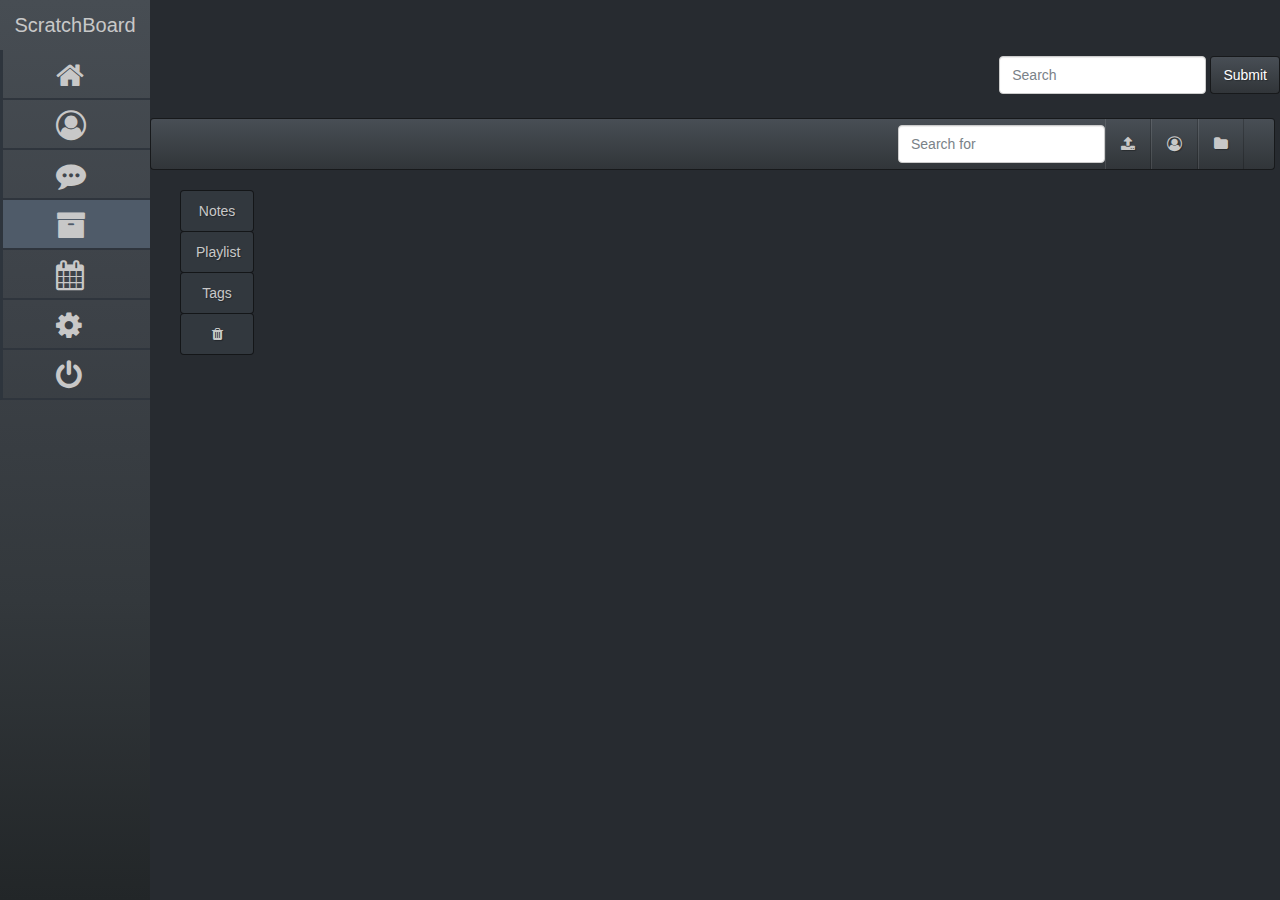
==== archives.html @ 816d0156 "Add files via upload" ====
<!DOCTYPE html>
<html lang="en">

<head>
  <meta charset="utf-8" />
  <title>Theme Preview - Usebootstrap.com</title>
  <meta name="viewport" content="width=device-width, initial-scale=1" />
  <link rel="stylesheet" href="theme/bootstrap.css" media="screen" />
  <link rel="stylesheet" href="theme/usebootstrap.css" />
  <!--Font Amazing link-->
  <link rel="stylesheet" href="https://cdnjs.cloudflare.com/ajax/libs/font-awesome/4.7.0/css/font-awesome.min.css" />
  <link href="http://www.cssscript.com/wp-includes/css/sticky.css" rel="stylesheet" type="text/css" />
  <link rel="stylesheet" href="https://www.w3schools.com/w3css/4/w3.css" />
  <!-- HTML5 shim and Respond.js IE8 support of HTML5 elements and media queries -->
  <!--[if lt IE 9]>
      <script src="bootstrap/html5shiv.js"></script>
      <script src="bootstrap/respond.min.js"></script>
    <![endif]-->
</head>

<body>
  <!--Start of SideNav-Bar****************************************************************************************************************** -->
  <div class="navbar-fixed-top">
    <div class="nav-side-menu">
      <div class="brand">ScratchBoard</div>
      <i class="fa fa-bars fa-2x toggle-btn" data-toggle="collapse" data-target="#menu-content"></i>
      <div class="menu-list">
        <ul id="menu-content" class="menu-content collapse out tooltip.right">

    <a href="home.html">
      <li>
        <i class="fa fa-home fa-2x" id="home" data-toggle="tooltip" data-placement="top" title="" data-original-title="Home"></i>
      </li>
    </a>

    <a href="profile.html">
      <li>
        <i class="fa fa-user-circle-o fa-2x" id="profile" data-toggle="tooltip" data-placement="top" title="" 
        data-original-title="Profile"></i>
      </li>
    </a>

    <a href="#">
      <li>
        <i class="fa fa-commenting fa-2x" data-toggle="tooltip" data-placement="top" title="" data-original-title="Inbox"></i>
      </li>
    </a>
          
    <a href="archives.html">
        <li class="active">
        <i class="fa fa-archive fa-2x" data-toggle="tooltip" data-placement="top" title="" data-original-title="Archives"></i>
      </li>
    </a>
          
    <a href="#">
      <li>
        <i class="fa fa-calendar fa-2x" data-toggle="tooltip" data-placement="top" title="" data-original-title="Calendar"></i>
      </li>
    </a>
          
    <a href="#">
      <li>
        <i class="fa fa-cog fa-2x" data-toggle="tooltip" data-placement="top" title="" data-original-title="Settings"></i>
      </li>
    </a>
          
    <a href="index.html">
      <li>
        <i class="fa fa-power-off fa-2x" data-toggle="tooltip" data-placement="top" title="" data-original-title="Logout"></i>
      </li>
    </a>
          
        </ul>
      </div>
    </div>
  </div>
  <!--End of SideNav-Bar****************************************************************************************************** -->
  
<!--Start of Search-Bar****************************************************************************************************************** -->
  <div class="navbar-top">
  <form class="navbar-form navbar-right navbar-fixed-top-right" role="search">
    <div class="form-group">
      <input type="text" class="form-control" placeholder="Search" />
    </div>
    <button type="submit" class="btn btn-default">Submit</button>
  </form>
  </div>
  <br>
  <br>
  <br>
  <!--End of Search-Bar****************************************************************************************************************** -->

<!--Start of Archives************************************************************************************************************ -->

		<div class="row navbar navbar-default" id="topbar">
			<header class="container-fluid">
					<div class="navbar-header">
						<button class="btn btn-success navbar-toggle collapsed" data-toggle="collapse"
									data-target="#collapsing"><span class="glyphicon glyphicon-chevron-down"></span></button>						
					</div>		

					<div class="collapse navbar-collapse" id="collapsing">
						<ul class="nav navbar-nav navbar-right">
							<li><a href="#"><span class="fa fa-upload"></span></a>
							<li><a href="#"><span class="fa fa-user-circle-o"></span></a></li>
							<li><a href="#"><span class="fa fa-folder"></span></a></li>
						</ul>
						<form class="navbar-form navbar-right">
						<div class="form-group">
							<input type="text" class="form-control" placeholder="Search for" name="searchInput">
						</div>
						</form>

						
					</div>		
			</header>
		</div>

		<section id="body" class="container-fluid">
			
			<section id="sidebar" class="row col-sm-2 col-md-2 col-lg-1">
				<div class="">
					<ul class="list-unstyled list-group">
						<li class=" btn list-group-item">Notes</li>
						<li class=" btn list-group-item">Playlist</li>
						<li class=" btn list-group-item">Tags</li>
						<li></li>
						<li class="btn list-group-item" id="delete"><span class="fa fa-trash"></span></li>
					</ul>
					</div>
			</section>

		<section id="main" class="col-sm-10 col-md-10 col-lg-11">
			
		</section>
		</section>

<!--End of Archives************************************************************************************************************ -->


  <script src="https://code.jquery.com/jquery-1.10.2.min.js"></script>
  <script src="bootstrap/bootstrap.min.js"></script>
  <script src="bootstrap/usebootstrap.js"></script>
</body>

</html>
---- theme/usebootstrap.css ----
body{padding-top:50px}#banner{border-bottom:none}.page-header h1{font-size:4em}.bs-docs-section{margin-top:8em}.bs-component{position:relative}.bs-component .modal{position:relative;top:auto;right:auto;left:auto;bottom:auto;z-index:1;display:block}.bs-component .modal-dialog{width:90%}.bs-component .popover{position:relative;display:inline-block;width:220px;margin:20px}#source-button{position:absolute;top:0;right:0;z-index:100;font-weight:bold}.progress{margin-bottom:10px}footer{margin:5em 0}footer li{float:left;margin-right:1.5em;margin-bottom:1.5em}footer p{clear:left;margin-bottom:0}.splash{padding:4em 0 2em;background-color:#1c2533;background:-webkit-linear-gradient(70deg, #080f1f 30%, #2b4b5a 87%, #435e67 100%);background:-o-linear-gradient(70deg, #080f1f 30%, #2b4b5a 87%, #435e67 100%);background:-ms-linear-gradient(70deg, #080f1f 30%, #2b4b5a 87%, #435e67 100%);background:-moz-linear-gradient(70deg, #080f1f 30%, #2b4b5a 87%, #435e67 100%);background:linear-gradient(20deg, #080f1f 30%, #2b4b5a 87%, #435e67 100%);background-attachment:fixed;color:#fff;text-align:center}.splash h1{font-size:4em}.splash #social{margin:2em 0}.splash .alert{margin:2em 0}.splash .bsa{max-width:350px;margin:0 auto;background:none}.splash .bsa .one .bsa_it_ad{border:1px solid #3e4653 !important;border-color:rgba(255,255,255,0.2) !important}.splash .bsa a{color:#fff}.section-tout{padding:4em 0 3em;border-top:1px solid rgba(255,255,255,0.1);border-bottom:1px solid rgba(0,0,0,0.1);background-color:#eaf1f1}.section-tout .fa{margin-right:.5em}.section-tout p{margin-bottom:3em}.section-preview{padding:4em 0 4em}.section-preview .preview{margin-bottom:4em;background-color:#eaf1f1;border:1px solid rgba(0,0,0,0.1);border-radius:6px}.section-preview .preview .image{padding:5px}.section-preview .preview .image img{border:1px solid rgba(0,0,0,0.1)}.section-preview .preview .options{text-align:center;padding:0 2em 2em}.section-preview .preview .options p{margin-bottom:2em}.section-preview .dropdown-menu{text-align:left}.section-preview .lead{margin-bottom:2em}@media (max-width:767px){.section-preview .image img{width:100%}}.sponsor img{border:1px solid rgba(0,0,0,0.1);border-radius:4px}.sponsor a:hover{text-decoration:none}.bsa{padding:0}.bsa .one .bsa_it_ad{border:none !important;background-color:transparent !important}.bsa .one .bsa_it_ad .bsa_it_t,.bsa .one .bsa_it_ad .bsa_it_d{color:inherit !important}.bsa .one .bsa_it_ad .bsa_it_i{margin-bottom:0 !important}.bsa .one .bsa_it_p{display:none}
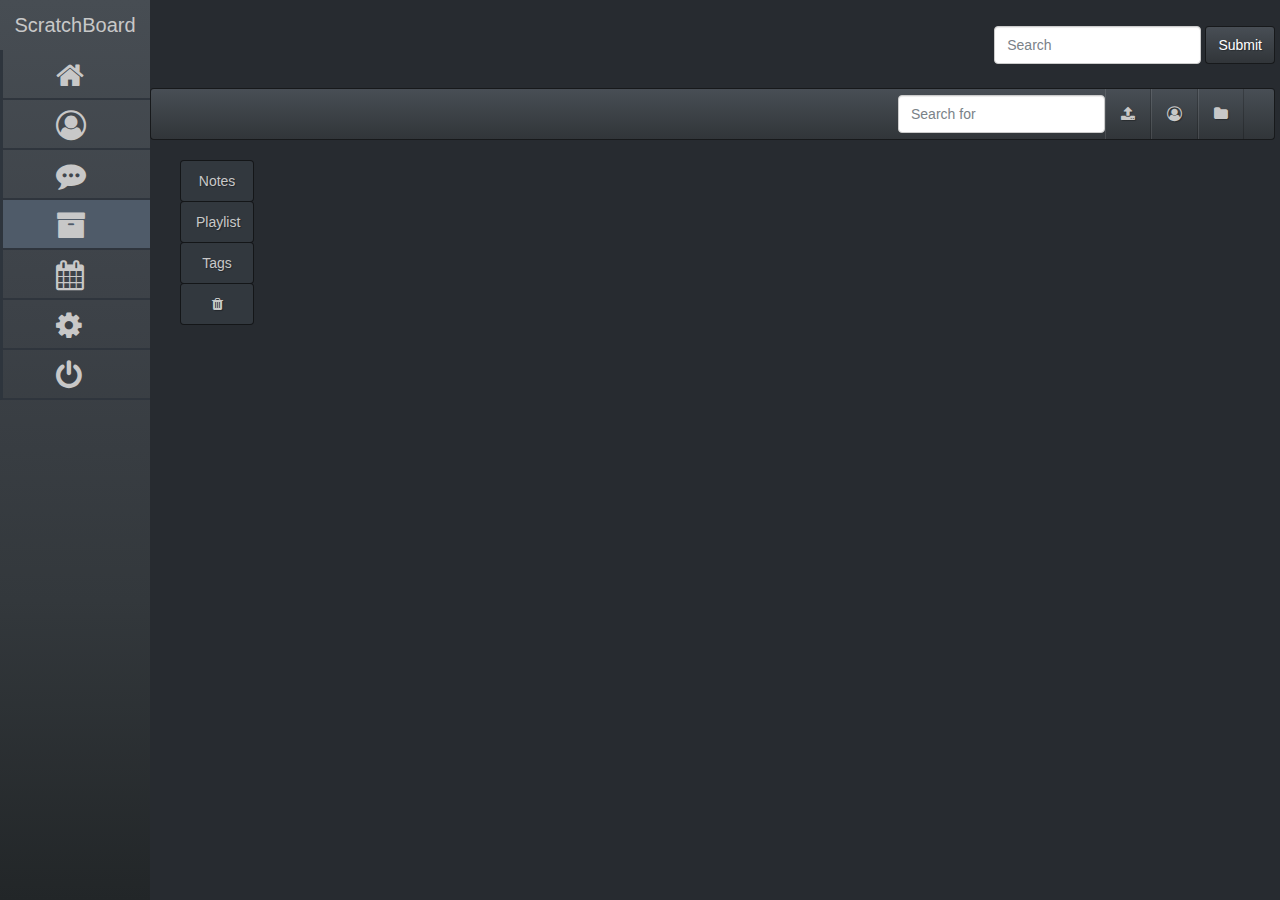
==== commit 1e739032: "Add files via upload" ====
--- a/archives.html
+++ b/archives.html
@@ -35,8 +35,7 @@
 
     <a href="profile.html">
       <li>
-        <i class="fa fa-user-circle-o fa-2x" id="profile" data-toggle="tooltip" data-placement="top" title="" 
-        data-original-title="Profile"></i>
+        <i class="fa fa-user-circle-o fa-2x" id="profile" data-toggle="tooltip" data-placement="top" title="" data-original-title="Profile"></i>
       </li>
     </a>
 
@@ -52,13 +51,13 @@
       </li>
     </a>
           
-    <a href="#">
+    <a href="calendar.html">
       <li>
         <i class="fa fa-calendar fa-2x" data-toggle="tooltip" data-placement="top" title="" data-original-title="Calendar"></i>
       </li>
     </a>
           
-    <a href="#">
+    <a href="settings.html">
       <li>
         <i class="fa fa-cog fa-2x" data-toggle="tooltip" data-placement="top" title="" data-original-title="Settings"></i>
       </li>
@@ -82,7 +81,7 @@
     <div class="form-group">
       <input type="text" class="form-control" placeholder="Search" />
     </div>
-    <button type="submit" class="btn btn-default">Submit</button>
+ <a href="searchResults.html" button type="submit" class="btn btn-default">Submit</a>
   </form>
   </div>
   <br>
